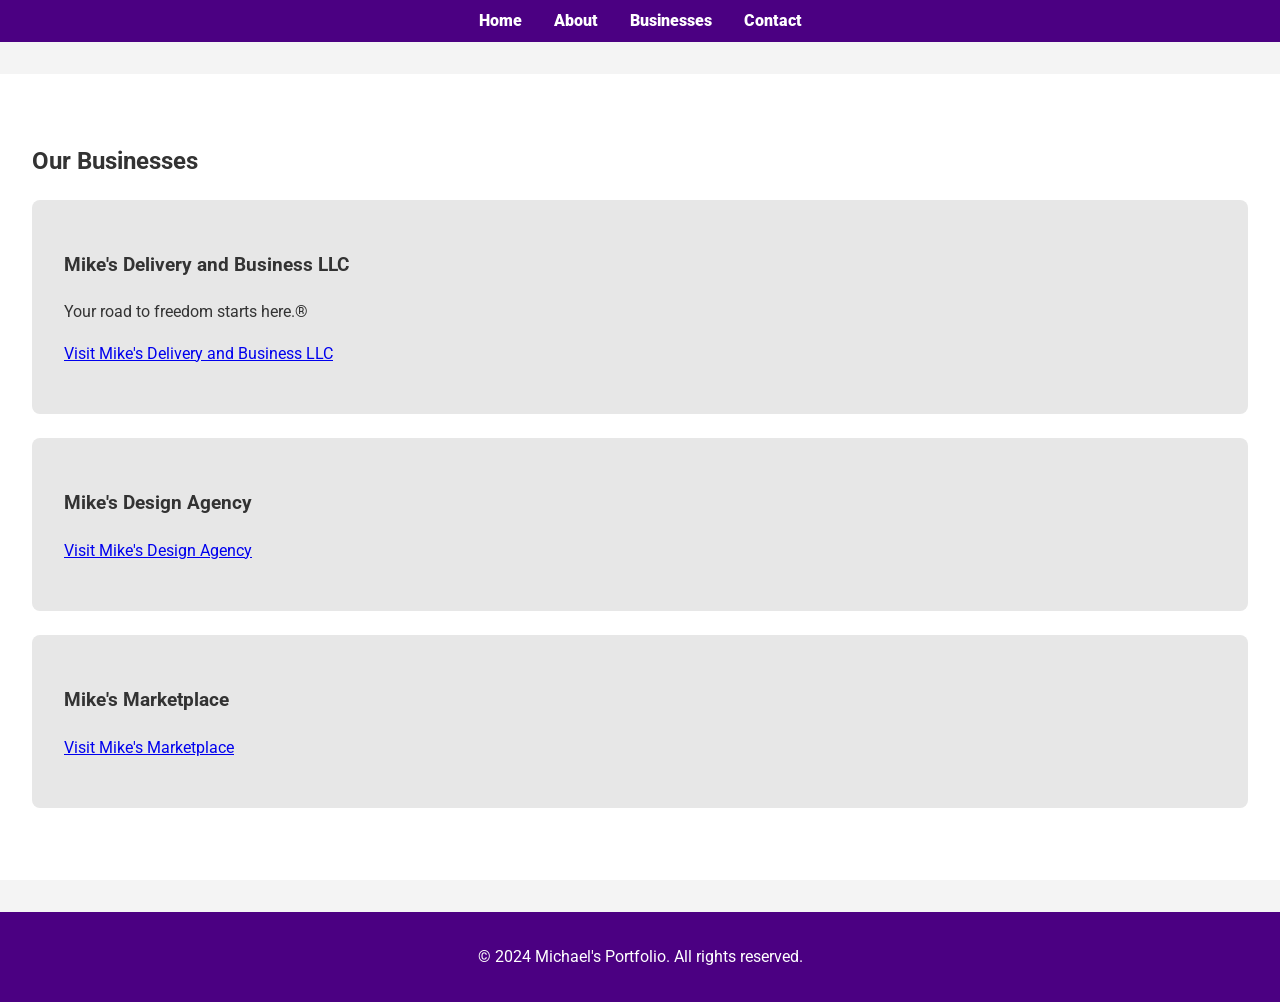
==== business.html @ f8ce0beb "Add Business page with links to businesses and update navagation" ====
<!DOCTYPE html>
<html lang="en">
<head>
    <meta charset="UTF-8">
    <meta name="viewport" content="width=device-width, initial-scale=1.0">
    <title>Our Businesses | Michael's Portfolio</title>
    <link href="https://fonts.googleapis.com/css2?family=Roboto:wght@400;700&display=swap" rel="stylesheet">
    <link rel="stylesheet" href="styles.css">
</head>
<body>
    <header>
        <nav>
            <ul>
                <li><a href="index.html">Home</a></li>
                <li><a href="about.html">About</a></li>
                <li><a href="business.html">Businesses</a></li>
                <li><a href="contact.html">Contact</a></li>
            </ul>
        </nav>
    </header>
    
    <section id="businesses" class="businesses">
        <h2>Our Businesses</h2>
        <div class="business">
            <h3>Mike's Delivery and Business LLC</h3>
            <p>Your road to freedom starts here.®</p>
            <p><a href="https://www.mikesdeliverybusiness.com" target="_blank">Visit Mike's Delivery and Business LLC</a></p>
        </div>
        <div class="business">
            <h3>Mike's Design Agency</h3>
            <p><a href="https://www.mikesdesignagency.com" target="_blank">Visit Mike's Design Agency</a></p>
        </div>
        <div class="business">
            <h3>Mike's Marketplace</h3>
            <p><a href="https://www.mikesdeliveryservices.com" target="_blank">Visit Mike's Marketplace</a></p>
        </div>
    </section>

    <footer>
        <p>&copy; 2024 Michael's Portfolio. All rights reserved.</p>
    </footer>
</body>
</html>
---- styles.css ----
body {
    font-family: 'Roboto', sans-serif;
    margin: 0;
    padding: 0;
    box-sizing: border-box;
    line-height: 1.6;
    background-color: #f4f4f4;
    color: #333;
}

header {
    background-color: #4b0082; /* Dark Purple */
    color: #fff; /* White text for higher contrast */
    padding: 0.5rem 0; /* Reduce padding */
    text-align: center;
}

nav ul {
    list-style: none;
    padding: 0;
    margin: 0;
    display: flex;
    justify-content: center;
}

nav ul li {
    margin: 0 1rem;
}

nav ul li a {
    color: #fff; /* White text for higher contrast */
    text-decoration: none;
    font-weight: 900; /* Bolder font weight */
    font-size: 1rem; /* Adjust font size */
}

.hero {
    background: url('hero.jpg') no-repeat center center/cover;
    height: 80vh; /* Reduce height */
    color: white;
    display: flex;
    justify-content: center;
    align-items: center;
    text-align: center;
}

.hero h1 {
    font-size: 2.5rem; /* Adjust font size */
    margin-bottom: 1rem;
}

.hero p {
    font-size: 1.2rem; /* Adjust font size */
}

section {
    padding: 3rem 2rem; /* Reduce padding */
    background-color: #fff;
    margin: 2rem 0;
}

.about, .businesses, .contact {
    margin-top: 2rem;
}

.business {
    background-color: #e7e7e7;
    padding: 2rem;
    margin-bottom: 1.5rem;
    border-radius: 8px;
    transition: transform 0.3s ease;
}

.business:hover {
    transform: translateY(-5px);
    background-color: #8a2be2; /* Electric Purple */
    color: white;
}

form label {
    display: block;
    margin-top: 1rem;
}

form input, form textarea, form button {
    width: 100%;
    padding: 0.8rem;
    margin-top: 0.5rem;
    border: 1px solid #ccc;
    border-radius: 4px;
}

form input, form textarea {
    border: 2px solid #32cd32; /* Lime Green */
}

form button {
    background-color: #4b0082; /* Dark Purple */
    color: white;
    border: none;
    cursor: pointer;
    transition: background-color 0.3s ease;
}

form button:hover {
    background-color: #8a2be2; /* Electric Purple */
}

footer {
    background-color: #4b0082; /* Dark Purple */
    color: white;
    text-align: center;
    padding: 1rem 0;
    margin-top: 2rem;
}

@media (max-width: 768px) {
    .hero h1 {
        font-size: 2rem;
    }
    .hero p {
        font-size: 1.2rem;
    }
    section {
        padding: 2rem 1rem;
    }
}
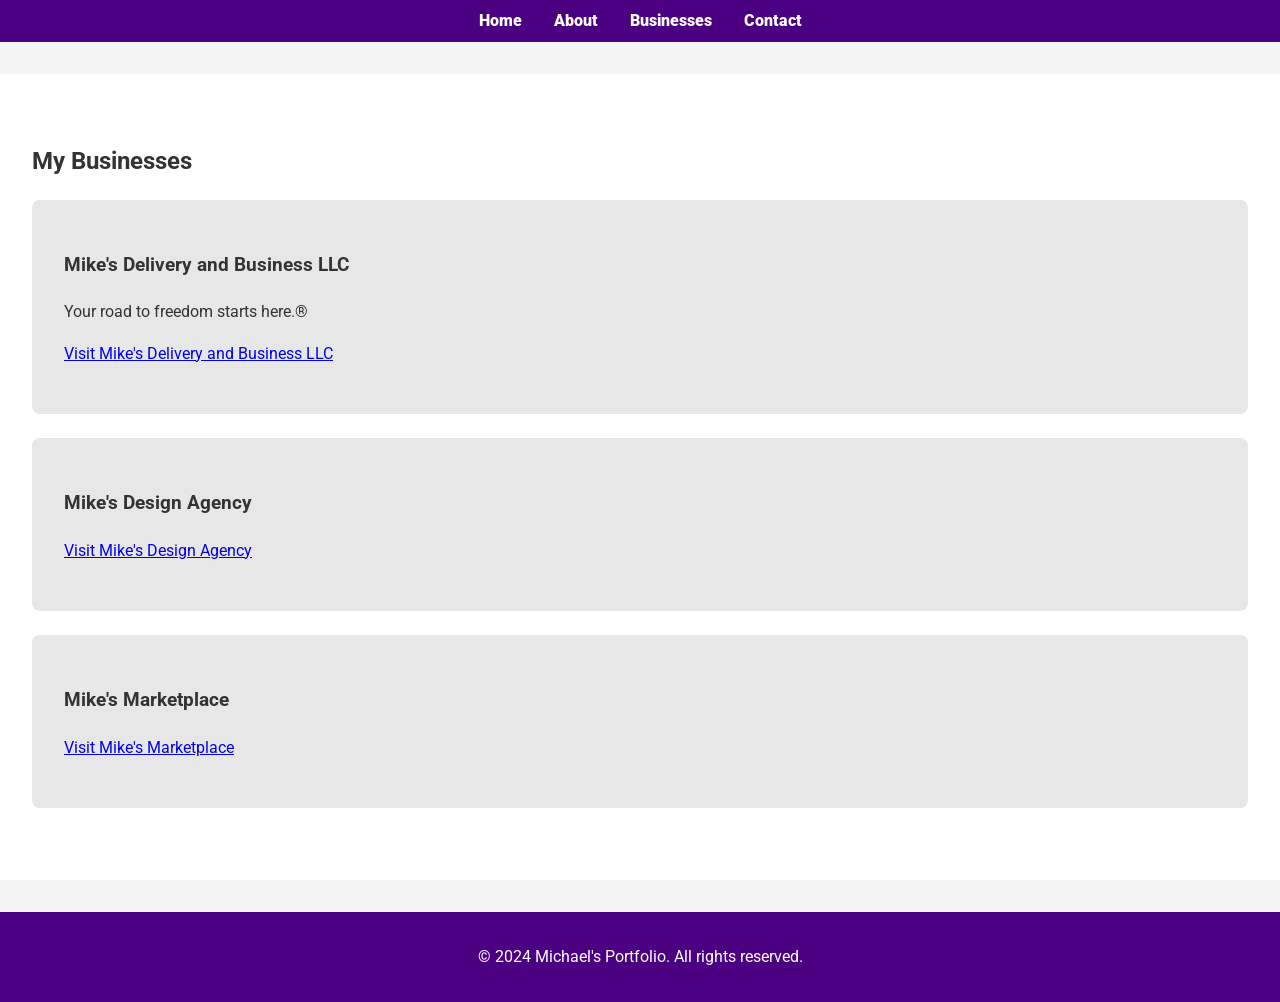
==== commit 88bf64d4: "add links to business pages in the My businesses section" ====
--- a/business.html
+++ b/business.html
@@ -3,7 +3,7 @@
 <head>
     <meta charset="UTF-8">
     <meta name="viewport" content="width=device-width, initial-scale=1.0">
-    <title>Our Businesses | Michael's Portfolio</title>
+    <title>My Businesses | Michael's Portfolio</title>
     <link href="https://fonts.googleapis.com/css2?family=Roboto:wght@400;700&display=swap" rel="stylesheet">
     <link rel="stylesheet" href="styles.css">
 </head>
@@ -20,7 +20,7 @@
     </header>
     
     <section id="businesses" class="businesses">
-        <h2>Our Businesses</h2>
+        <h2>My Businesses</h2>
         <div class="business">
             <h3>Mike's Delivery and Business LLC</h3>
             <p>Your road to freedom starts here.®</p>
